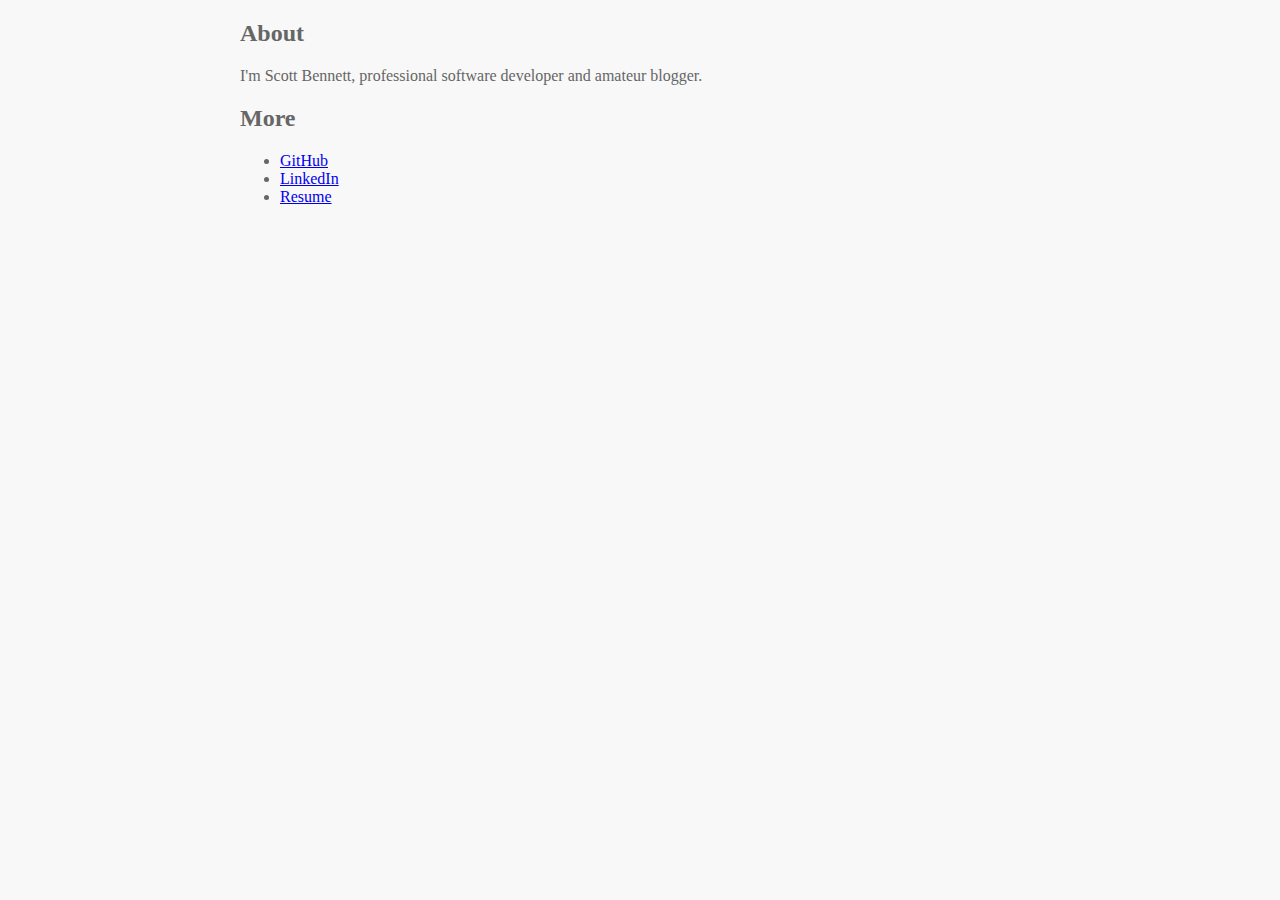
==== docs/index.html @ 49fe590b "Fix link to style sheet" ====
<!DOCTYPE html>
<html>
	<head>
		<meta name="viewport" content="initial-scale=1.0, user-scalable=no" />
		<meta charset="utf-8" />
		<title>Scott Bennett</title>
		<link rel="stylesheet" href="default.css">
	</head>

	<body>
		<h2>About</h2>
		<p>I'm Scott Bennett, professional software developer and amateur blogger.</p>

		<h2>More</h2>
		<ul>
			<li><a href="https://github.com/sbennett1990">GitHub</a></li>
			<li><a href="https://www.linkedin.com/in/scott-bennett-73b832aa">LinkedIn</a></li>
			<li><a href="http://sbennett1990.github.io/Resume/">Resume</a></li>
		</ul>
	</body>
</html>
---- docs/default.css ----
body {
	background: #f8f8f8;
	color: #666666;
	max-width: 50rem;
	margin: auto;
}
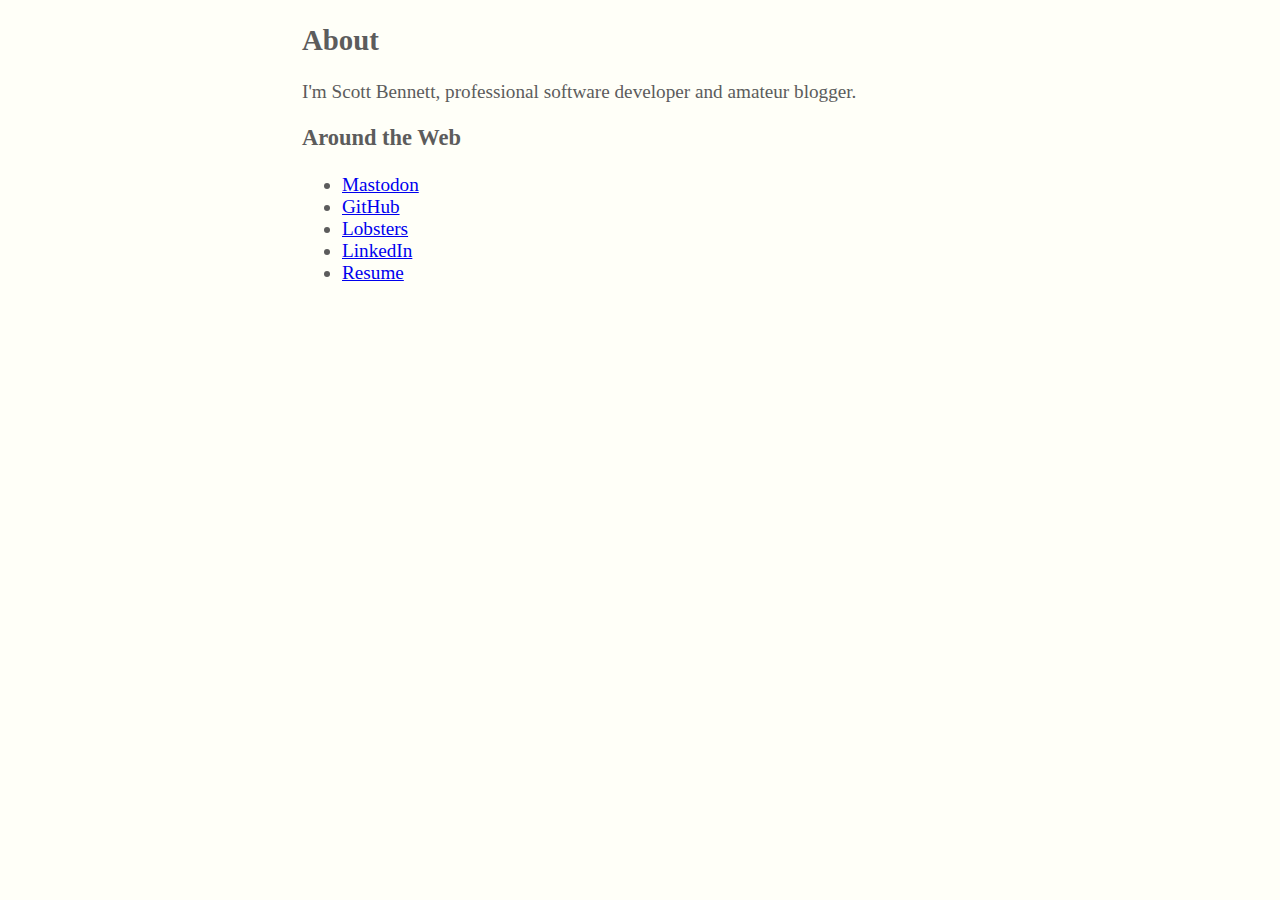
==== commit 4d52892b: "Add a couple more links about me" ====
--- a/docs/index.html
+++ b/docs/index.html
@@ -1,21 +1,23 @@
 <!DOCTYPE html>
 <html>
-	<head>
-		<meta name="viewport" content="initial-scale=1.0, user-scalable=no" />
-		<meta charset="utf-8" />
-		<title>Scott Bennett</title>
-		<link rel="stylesheet" href="default.css">
-	</head>
+<head>
+	<meta name="viewport" content="initial-scale=1.0, user-scalable=no" />
+	<meta charset="utf-8" />
+	<title>Scott Bennett</title>
+	<link rel="stylesheet" href="default.css">
+</head>
 
-	<body>
-		<h2>About</h2>
-		<p>I'm Scott Bennett, professional software developer and amateur blogger.</p>
+<body>
+	<h2>About</h2>
+	<p>I'm Scott Bennett, professional software developer and amateur blogger.</p>
 
-		<h2>More</h2>
-		<ul>
-			<li><a href="https://github.com/sbennett1990">GitHub</a></li>
-			<li><a href="https://www.linkedin.com/in/scott-bennett-73b832aa">LinkedIn</a></li>
-			<li><a href="http://sbennett1990.github.io/Resume/">Resume</a></li>
-		</ul>
-	</body>
+	<h3>Around the Web</h3>
+	<ul>
+		<li><a href="https://bsd.network/@scotttyb">Mastodon</a></li>
+		<li><a href="https://github.com/sbennett1990">GitHub</a></li>
+		<li><a href="https://lobste.rs/u/scottb">Lobsters</a></li>
+		<li><a href="https://www.linkedin.com/in/scott-bennett-73b832aa">LinkedIn</a></li>
+		<li><a href="http://sbennett1990.github.io/Resume/">Resume</a></li>
+	</ul>
+</body>
 </html>
--- a/docs/default.css
+++ b/docs/default.css
@@ -1,6 +1,16 @@
+html {
+	overflow: -moz-scrollbars-vertical !important;
+	font-size: 120%;
+	-webkit-text-size-adjust: 100%;
+	-ms-text-size-adjust: 100%;
+}
+
 body {
-	background: #f8f8f8;
-	color: #666666;
+	background: #fffff8;
+	color: #5c5c5c;
 	max-width: 50rem;
-	margin: auto;
+	margin-left: auto;
+	margin-top: 0;
+	padding: 10px;
+	padding-top: 0;
 }
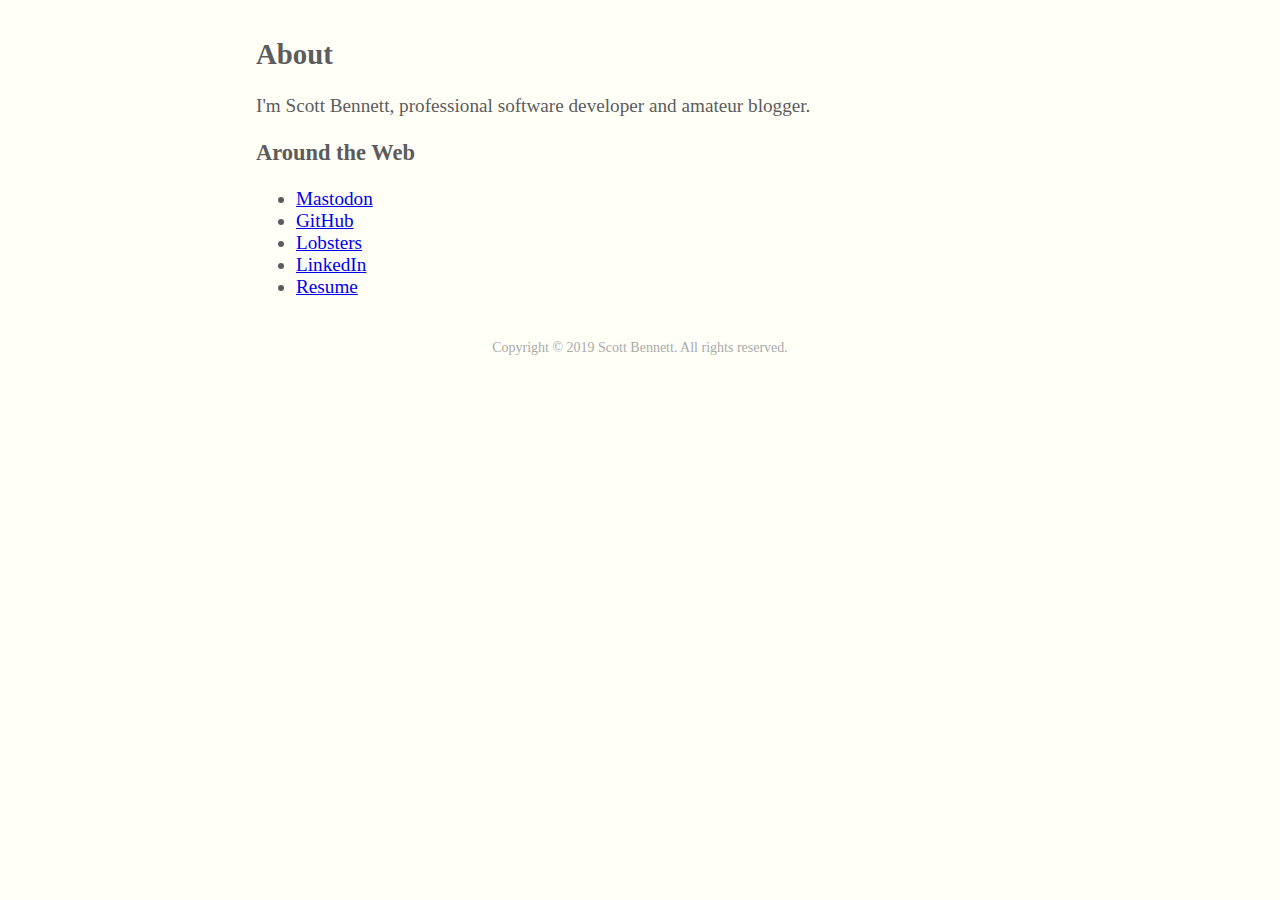
==== commit 8f441723: "Go ahead and copyright my site" ====
--- a/docs/index.html
+++ b/docs/index.html
@@ -19,5 +19,9 @@
 		<li><a href="https://www.linkedin.com/in/scott-bennett-73b832aa">LinkedIn</a></li>
 		<li><a href="http://sbennett1990.github.io/Resume/">Resume</a></li>
 	</ul>
+
+	<footer class="copyright">
+		Copyright &copy; 2019 Scott Bennett. All rights reserved.
+	</footer>
 </body>
 </html>
--- a/docs/default.css
+++ b/docs/default.css
@@ -8,9 +8,16 @@
 body {
 	background: #fffff8;
 	color: #5c5c5c;
-	max-width: 50rem;
-	margin-left: auto;
-	margin-top: 0;
+	max-width: 40em;
+	margin: 2em auto;
 	padding: 10px;
 	padding-top: 0;
 }
+
+.copyright {
+	color: #aaa;
+	font-size: 10.5pt;
+	text-align: center;
+	margin-top: 3em;
+	margin-bottom: 2em;
+}
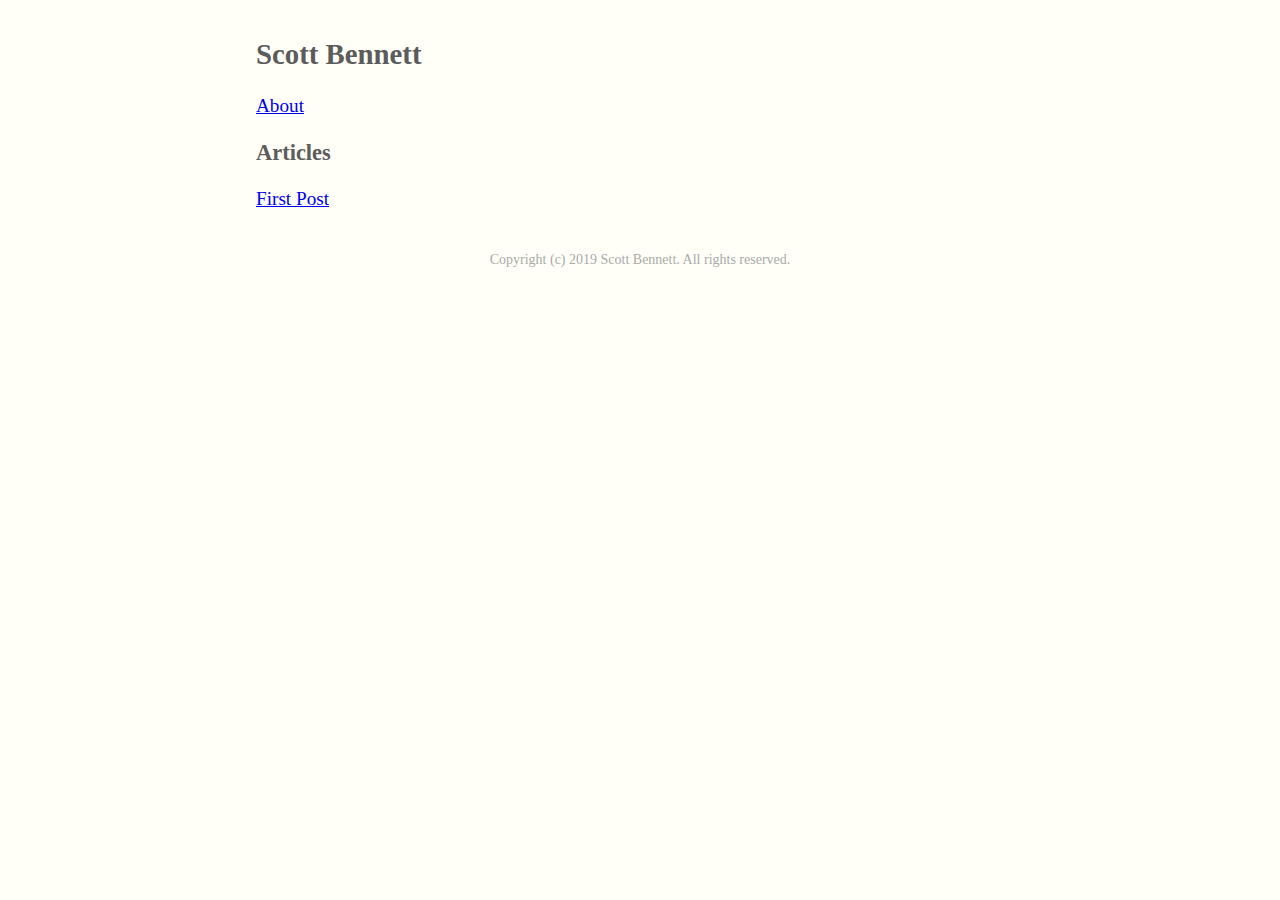
==== commit 2b7c9cc4: "Add a very basic index" ====
--- a/docs/index.html
+++ b/docs/index.html
@@ -1,27 +1,27 @@
 <!DOCTYPE html>
 <html>
 <head>
+	<meta charset="utf-8" />
 	<meta name="viewport" content="initial-scale=1.0, user-scalable=no" />
-	<meta charset="utf-8" />
+	<meta name="copyright" content="This document copyright 2019 Scott Bennett." />
 	<title>Scott Bennett</title>
-	<link rel="stylesheet" href="default.css">
+	<link rel="stylesheet" href="default.css" />
 </head>
+<body>
 
-<body>
-	<h2>About</h2>
-	<p>I'm Scott Bennett, professional software developer and amateur blogger.</p>
+<h2>Scott Bennett</h2>
+<p>
+<a href="about.html">About</a>
+</p>
 
-	<h3>Around the Web</h3>
-	<ul>
-		<li><a href="https://bsd.network/@scotttyb">Mastodon</a></li>
-		<li><a href="https://github.com/sbennett1990">GitHub</a></li>
-		<li><a href="https://lobste.rs/u/scottb">Lobsters</a></li>
-		<li><a href="https://www.linkedin.com/in/scott-bennett-73b832aa">LinkedIn</a></li>
-		<li><a href="http://sbennett1990.github.io/Resume/">Resume</a></li>
-	</ul>
+<h3>Articles</h3>
+<p>
+<a href="posts/test-post.html">First Post</a>
+</p>
 
-	<footer class="copyright">
-		Copyright &copy; 2019 Scott Bennett. All rights reserved.
-	</footer>
+<footer class="copyright">
+Copyright (c) 2019 Scott Bennett. All rights reserved.
+</footer>
 </body>
 </html>
+
--- a/docs/default.css
+++ b/docs/default.css
@@ -21,3 +21,8 @@
 	margin-top: 3em;
 	margin-bottom: 2em;
 }
+
+.hide {
+	display: none;
+}
+
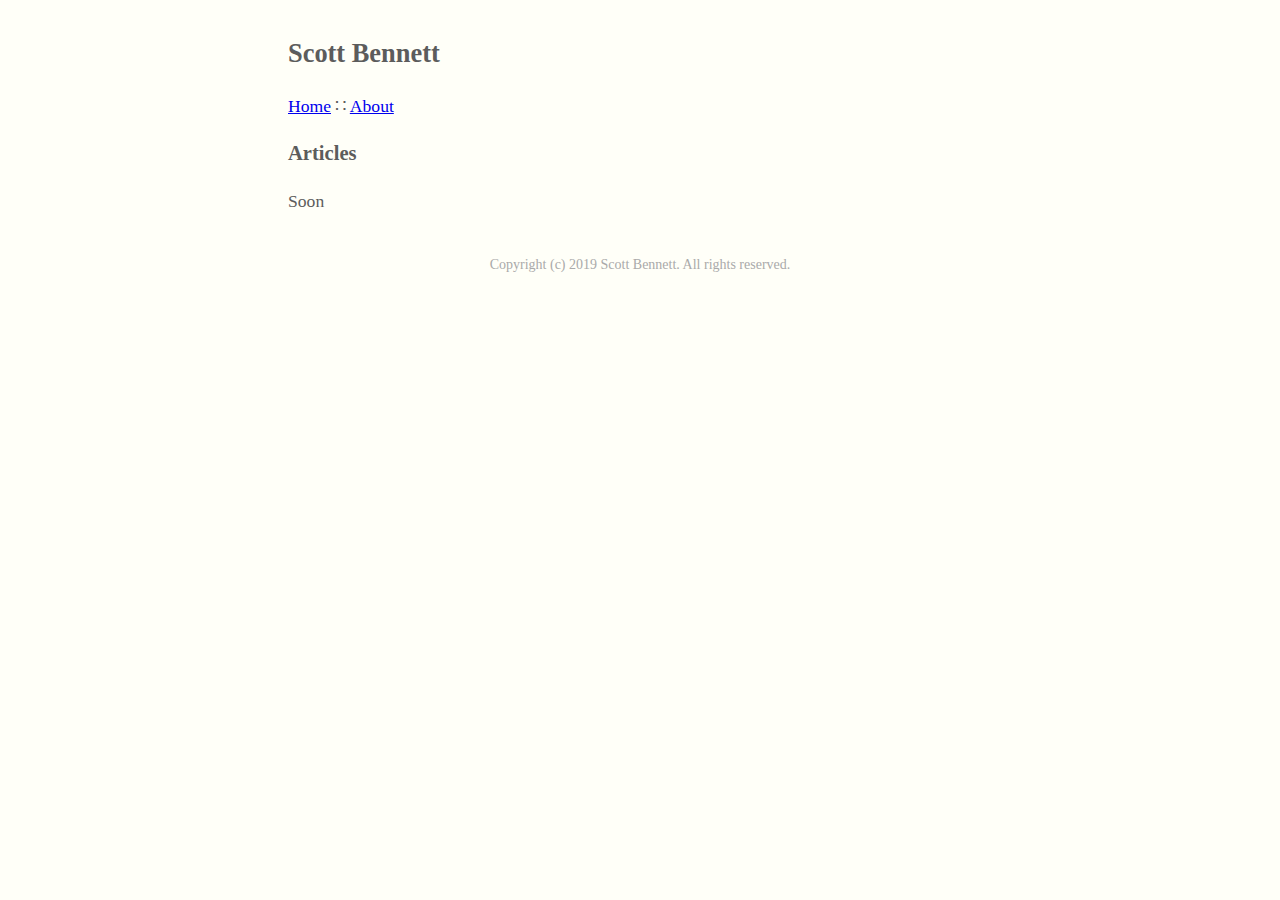
==== commit ef19cd98: "Add a nav and delete link to test post" ====
--- a/docs/index.html
+++ b/docs/index.html
@@ -8,20 +8,19 @@
 	<link rel="stylesheet" href="default.css" />
 </head>
 <body>
+	<h2>Scott Bennett</h2>
+	<nav>
+	<a href="index.html">Home</a> &Proportion; <a href="about.html">About</a>
+	</nav>
 
-<h2>Scott Bennett</h2>
-<p>
-<a href="about.html">About</a>
-</p>
+	<h3>Articles</h3>
+	<p>
+	Soon
+	</p>
 
-<h3>Articles</h3>
-<p>
-<a href="posts/test-post.html">First Post</a>
-</p>
-
-<footer class="copyright">
-Copyright (c) 2019 Scott Bennett. All rights reserved.
-</footer>
+	<footer class="copyright">
+		Copyright (c) 2019 Scott Bennett. All rights reserved.
+	</footer>
 </body>
 </html>
 
--- a/docs/default.css
+++ b/docs/default.css
@@ -1,6 +1,5 @@
 html {
 	overflow: -moz-scrollbars-vertical !important;
-	font-size: 120%;
 	-webkit-text-size-adjust: 100%;
 	-ms-text-size-adjust: 100%;
 }
@@ -8,6 +7,9 @@
 body {
 	background: #fffff8;
 	color: #5c5c5c;
+	font-family: Georgia, Garamond, Times, serif;
+	font-size: 1.1em;
+	line-height: 1.4;
 	max-width: 40em;
 	margin: 2em auto;
 	padding: 10px;
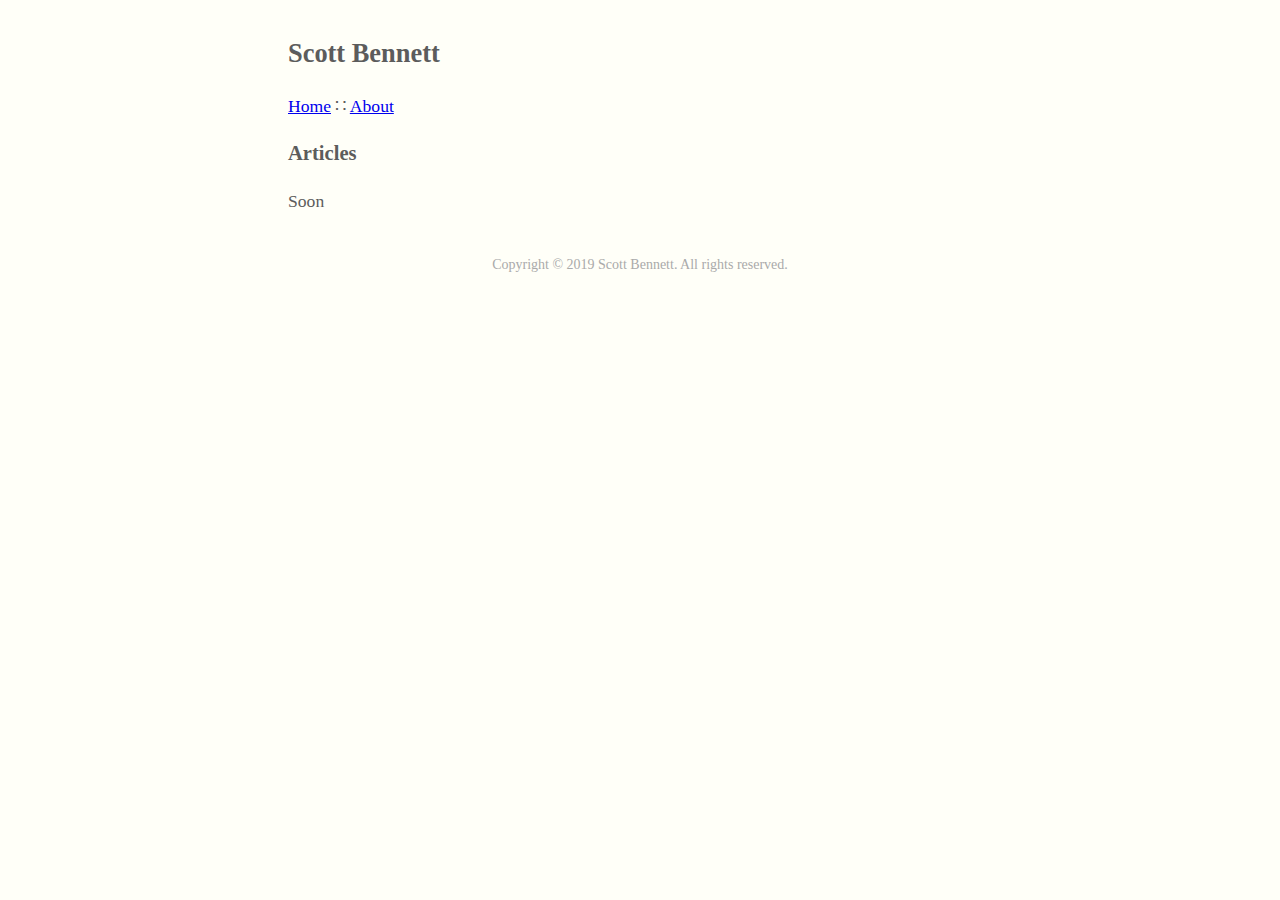
==== commit c627b2fb: "Use &copy; for copyright" ====
--- a/docs/index.html
+++ b/docs/index.html
@@ -19,7 +19,7 @@
 	</p>
 
 	<footer class="copyright">
-		Copyright (c) 2019 Scott Bennett. All rights reserved.
+		Copyright &copy; 2019 Scott Bennett. All rights reserved.
 	</footer>
 </body>
 </html>
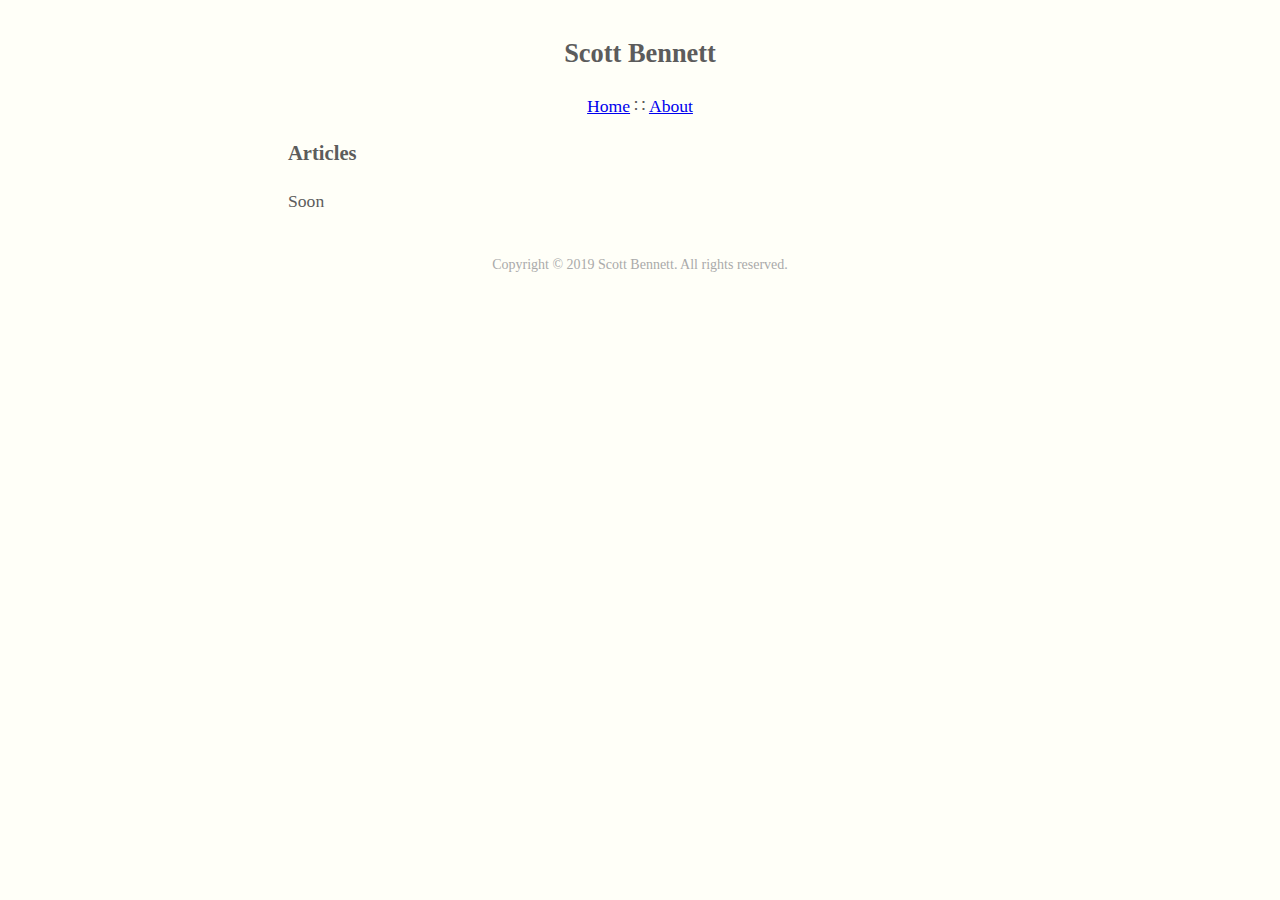
==== commit cbb4f926: "Update navigation to be centered" ====
--- a/docs/index.html
+++ b/docs/index.html
@@ -8,8 +8,8 @@
 	<link rel="stylesheet" href="default.css" />
 </head>
 <body>
+	<nav class="page-header">
 	<h2>Scott Bennett</h2>
-	<nav>
 	<a href="index.html">Home</a> &Proportion; <a href="about.html">About</a>
 	</nav>
 
--- a/docs/default.css
+++ b/docs/default.css
@@ -16,6 +16,14 @@
 	padding-top: 0;
 }
 
+code {
+	font-family: 'Courier New', Courier, monospace;
+}
+
+.page-header {
+	text-align: center;
+}
+
 .copyright {
 	color: #aaa;
 	font-size: 10.5pt;
@@ -27,4 +35,3 @@
 .hide {
 	display: none;
 }
-
